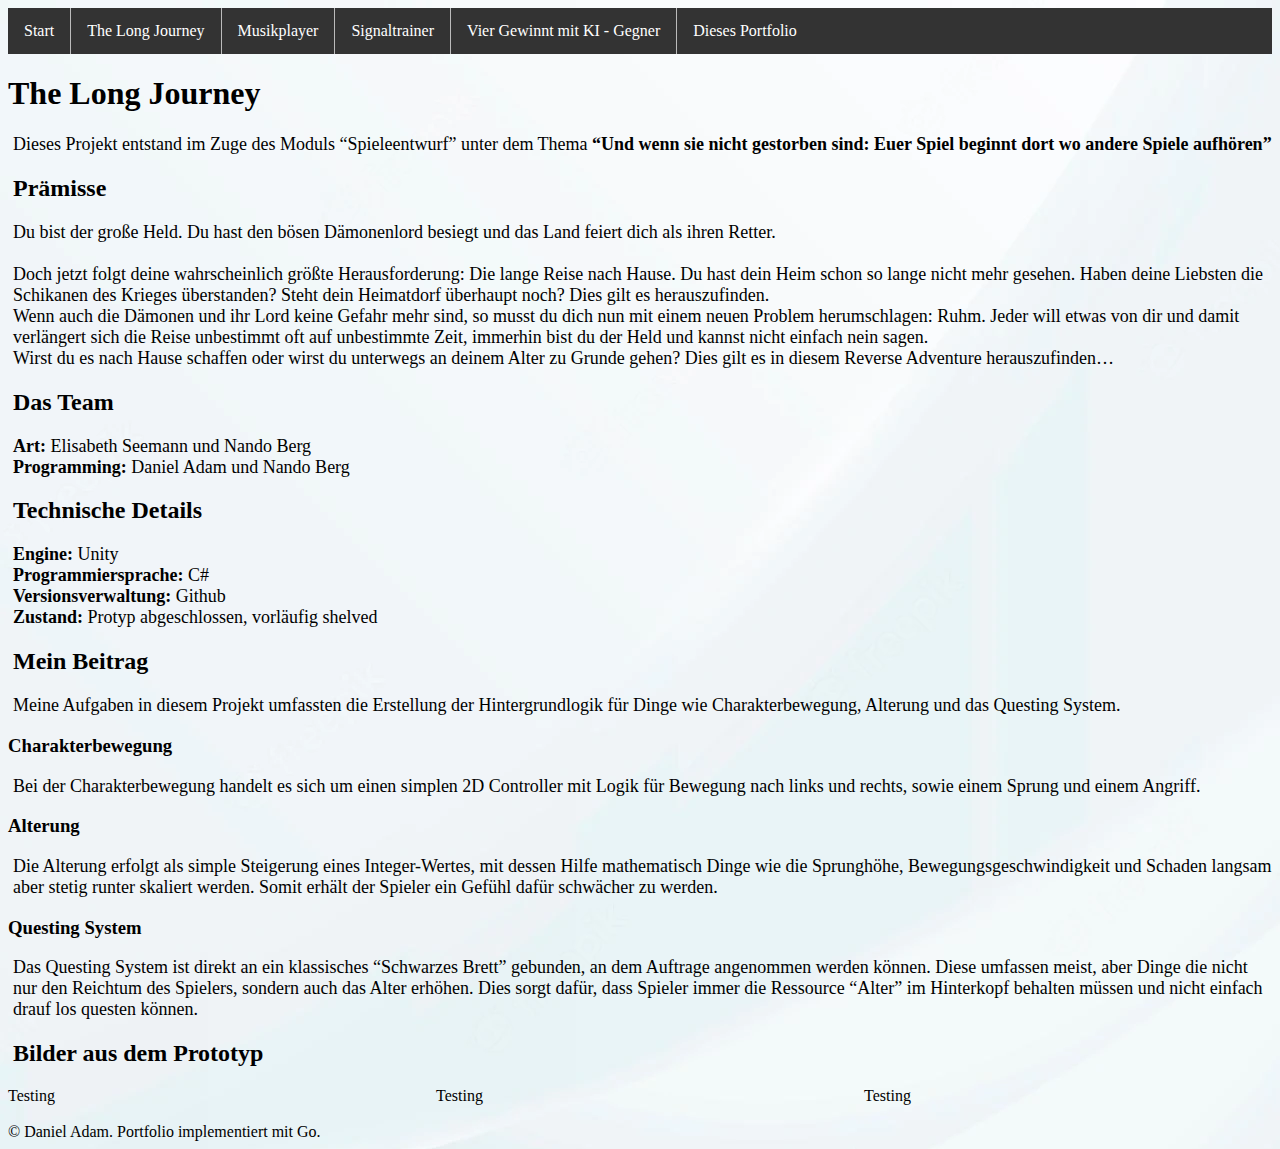
==== static/html/project1.html @ af061de7 "Added Static HTML Pages for non Go Browsers" ====
<!DOCTYPE html>
    
<head>
    <meta charset="UTF-8">
    <link rel="stylesheet" type="text/css" href="../stylesheets/main.css">
</head>

    <body>
        <nav>
            <ul>
                <li><a href="index.html">Start</a></li>
                <li><a href="project1.html">The Long Journey</a></li>
                <li><a href="project2.html">Musikplayer</a></li>
                <li><a href="project3.html">Signaltrainer</a></li>
                <li><a href="project4.html">Vier Gewinnt mit KI - Gegner</a></li>
                <li><a href="project5.html">Dieses Portfolio</a></li>
            </ul>
        </nav>       
        <div class = main-container>
            
<h1>The Long Journey</h1>

<p>
Dieses Projekt entstand im Zuge des Moduls &ldquo;Spieleentwurf&rdquo; unter dem Thema <strong>&ldquo;Und wenn sie nicht gestorben sind: Euer Spiel beginnt dort wo andere Spiele aufhören&rdquo;</strong>
</p>

<h2>Prämisse</h2>

<p>
Du bist der große Held. Du hast den bösen Dämonenlord besiegt und das Land feiert dich als ihren Retter.<br/><br/>
Doch jetzt folgt deine wahrscheinlich größte Herausforderung: Die lange Reise nach Hause. Du hast dein Heim schon so lange nicht mehr gesehen. Haben deine Liebsten die Schikanen des Krieges überstanden? Steht dein Heimatdorf überhaupt noch? Dies gilt es herauszufinden.<br/> 
Wenn auch die Dämonen und ihr Lord keine Gefahr mehr sind, so musst du dich nun mit einem neuen Problem herumschlagen: Ruhm. Jeder will etwas von dir und damit verlängert sich die Reise unbestimmt oft auf unbestimmte Zeit, immerhin bist du der Held und kannst nicht einfach nein sagen.<br/>
Wirst du es nach Hause schaffen oder wirst du unterwegs an deinem Alter zu Grunde gehen? Dies gilt es in diesem Reverse Adventure herauszufinden&hellip;
</p>

<h2>Das Team</h2>

<p>
<strong>Art:</strong> Elisabeth Seemann und Nando Berg<br/>
<strong>Programming:</strong> Daniel Adam und Nando Berg

</p>

<h2>Technische Details</h2>

<p>
<strong>Engine:</strong> Unity<br/>
<strong>Programmiersprache:</strong> C#<br/>
<strong>Versionsverwaltung:</strong> Github<br/>
<strong>Zustand:</strong> Protyp abgeschlossen, vorläufig shelved<br/>
</p>

<h2>Mein Beitrag</h2>

<p>
Meine Aufgaben in diesem Projekt umfassten die Erstellung der Hintergrundlogik für Dinge wie Charakterbewegung, Alterung und das Questing System.<br/>
</p>

<h3>Charakterbewegung</h3>

<p>
Bei der Charakterbewegung handelt es sich um einen simplen 2D Controller mit Logik für Bewegung nach links und rechts, sowie einem Sprung und einem Angriff.
</p>

<h3>Alterung</h3>

<p>
Die Alterung erfolgt als simple Steigerung eines Integer-Wertes, mit dessen Hilfe mathematisch Dinge wie die Sprunghöhe, Bewegungsgeschwindigkeit und Schaden langsam aber stetig runter skaliert werden. Somit erhält der Spieler ein Gefühl dafür schwächer zu werden.
</p>

<h3>Questing System</h3>

<p>
Das Questing System ist direkt an ein klassisches &ldquo;Schwarzes Brett&rdquo; gebunden, an dem Auftrage angenommen werden können. Diese umfassen meist, aber Dinge die nicht nur den Reichtum des Spielers, sondern auch das Alter erhöhen. Dies sorgt dafür, dass Spieler immer die Ressource &ldquo;Alter&rdquo; im Hinterkopf behalten müssen und nicht einfach drauf los questen können.

</p>

<h2>Bilder aus dem Prototyp</h2>

<p>
<div class="grid-container" markdown="1">
<div class = "grid-item">Testing</div>
<div class = "grid-item">Testing</div>
<div class = "grid-item">Testing</div>
</div></p>


        </div>
        
<footer>
    &copy; Daniel Adam. Portfolio implementiert mit Go.
</footer>

    </body>
</html>
---- static/stylesheets/main.css ----
nav ul {
  list-style-type: none;
  margin: 0;
  padding: 0;
  overflow: hidden;
  background-color: #333;
}

nav li {
  float: left;
  border-right: 1px solid #bbb;
}

nav li a {
  display: block;
  color: white;
  text-align: center;
  padding: 14px 16px;
  text-decoration: none;
}

/* Change the link color to #111 (black) on hover */
nav li a:hover {
  background-color: #111;
}

nav li:last-child {
  border-right: none;
}

.grid-container{
  display: grid;
  grid-template-columns: repeat(3, 1fr);
  gap: 20px;
}

.grid-item{
align-self: center;
}

.grid-item ul{
  font-size: large;
}

.grid-text{
  border-style: solid;
  border-color: #bbb;
  border-radius: 20px;
}

.grid-text .title {
  border-style: solid;
  border-color: #a6bbe3;
  border-radius: 15px;
  background-color: #a6bbe3;
}

.grid-item img{
  border-style: none;
  width: auto;
  height: 50%;
  border-radius: 50%;
  box-shadow: 10px 10px lightblue;
  }


p{
  margin-left: 5px;
  font-size: large;
}

h2{
  margin-left: 5px;
}

body{
  background-image: url("../img/background.JPG");
  background-color: #cccccc;
}
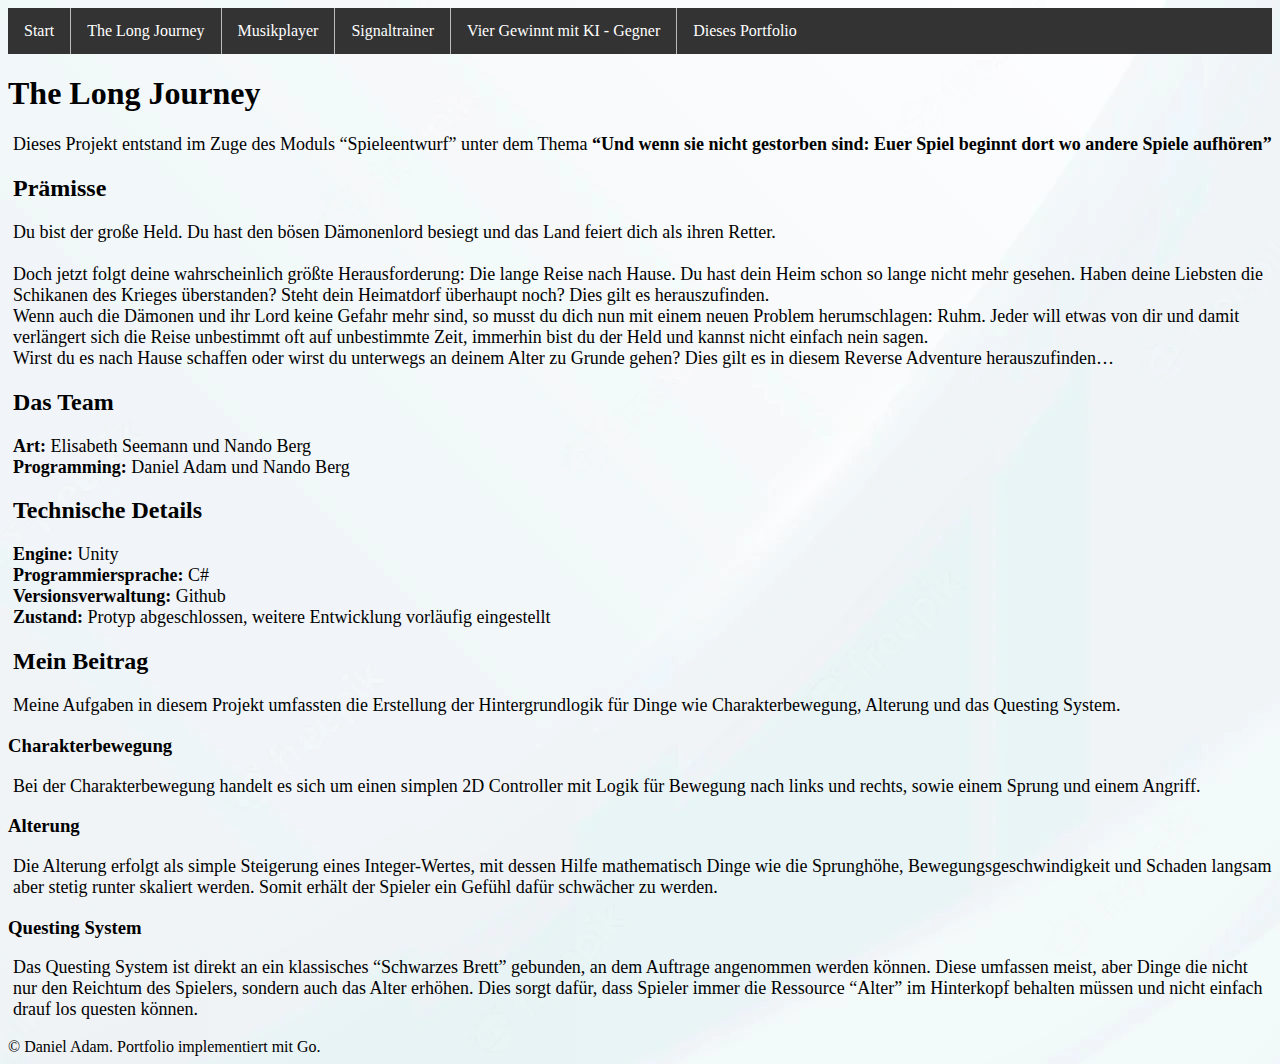
==== commit 194cf0fe: "docker connectivity actually works now" ====
--- a/static/html/project1.html
+++ b/static/html/project1.html
@@ -55,7 +55,7 @@
 <strong>Engine:</strong> Unity<br/>
 <strong>Programmiersprache:</strong> C#<br/>
 <strong>Versionsverwaltung:</strong> Github<br/>
-<strong>Zustand:</strong> Protyp abgeschlossen, vorläufig shelved<br/>
+<strong>Zustand:</strong> Protyp abgeschlossen, weitere Entwicklung vorläufig eingestellt<br/>
  </p>
 
@@ -87,20 +87,7 @@
 </h3>
 
 <p>
-Das Questing System ist direkt an ein klassisches &ldquo;Schwarzes Brett&rdquo; gebunden, an dem Auftrage angenommen werden können. Diese umfassen meist, aber Dinge die nicht nur den Reichtum des Spielers, sondern auch das Alter erhöhen. Dies sorgt dafür, dass Spieler immer die Ressource &ldquo;Alter&rdquo; im Hinterkopf behalten müssen und nicht einfach drauf los questen können.
-
--</p>
-
-<h2>Bilder aus dem Prototyp-</h2>
-
-<p>
-<div class="grid-container" markdown="1">
-<div class = "grid-item">Testing</div>
-<div class = "grid-item">Testing</div>
-<div class = "grid-item">Testing</div>
-</div></p>
+Das Questing System ist direkt an ein klassisches &ldquo;Schwarzes Brett&rdquo; gebunden, an dem Auftrage angenommen werden können. Diese umfassen meist, aber Dinge die nicht nur den Reichtum des Spielers, sondern auch das Alter erhöhen. Dies sorgt dafür, dass Spieler immer die Ressource &ldquo;Alter&rdquo; im Hinterkopf behalten müssen und nicht einfach drauf los questen können.</p>
 
 
         </div>
